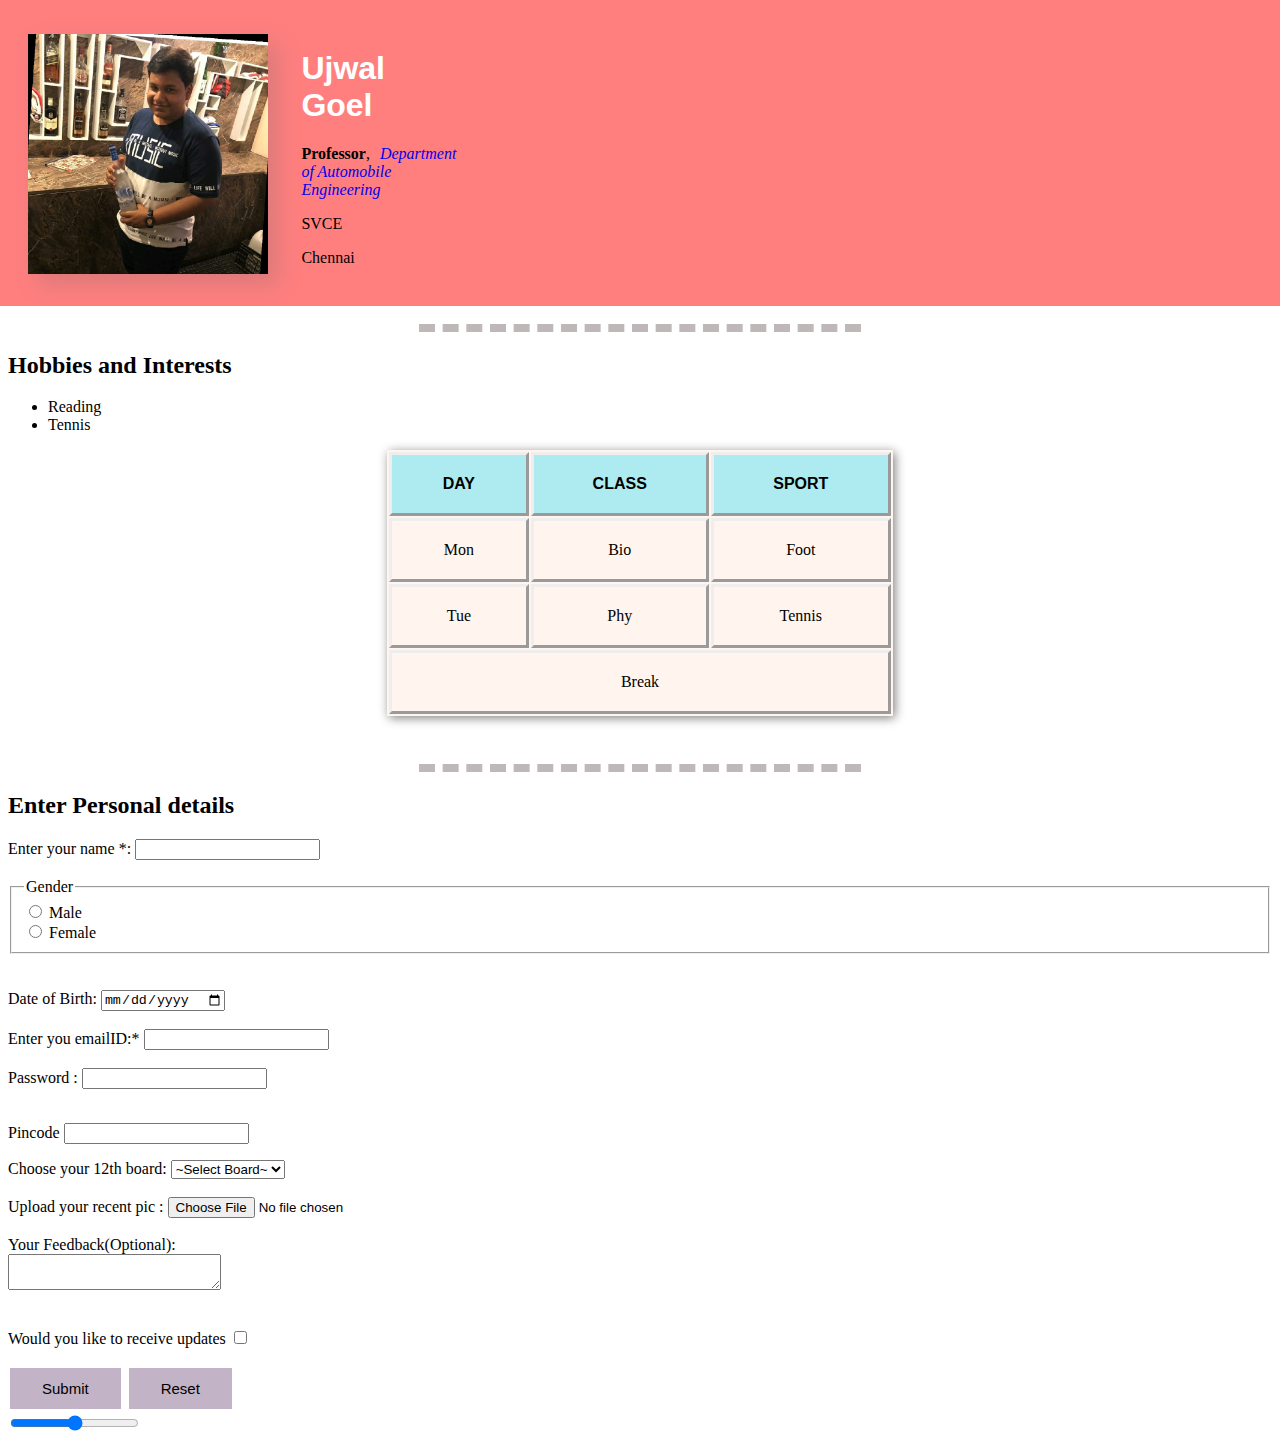
==== index.html @ 3b8c29b8 "Added files" ====
<!DOCTYPE html>
<html lang="en" dir="ltr">

<head>
  <meta charset="utf-8">
  <title>Dynamo's Page</title>
  <link rel="stylesheet" href="css/style.css">
</head>
<body>
  <table class="imp">
    <tr>
      <td><img src="1591550736437.jpg" alt="Ujjwal photo" height="240" width="240"></td>
      <td class="prof">
        <h1>Ujwal Goel</h1>
        <p><b>Professor</b>,<em><a href="#" target="_blank">Department of Automobile Engineering</a></em></p>
        <p>SVCE</p>
        <p>Chennai</p>
      </td>
    </tr>
  </table>
  <hr>
  <h2>Hobbies and Interests</h2>
  <ul>
    <li>Reading</li>
    <li>Tennis</li>
  </ul>
  <center>
  <table class="tab">
    <thead align=center>
      <tr>
        <th>day</th>
        <th>class</th>
        <th>sport</th>
      </tr>
    </thead>
    <tbody align=center>
      <tr>
        <td>mon</td>
        <td>bio</td>
        <td>foot</td>
      </tr>
      <tr>
        <td>tue</td>
        <td>phy</td>
        <td>tennis</td>
      </tr>
      <tr>
        <td colspan="3">break</td>
      </tr>
    </tbody>
  </table></center><br>
  <hr>
  <h2>Enter Personal details</h2>
  <form class="" action="index.html" method="post">
    <label for="name">Enter your name *:</label>
    <input type="text" name="name" value="" required><br><br>
    <fieldset>
      <legend>Gender</legend>
      <input type="radio" name="gender" value="male">
      <label for="gender">Male</label><br>
      <input type="radio" name="gender" value="female">
      <label for="gender">Female</label>
    </fieldset><br><br>
    <label for="dob">Date of Birth:</label>
    <input type="date" name="dob" value=""><br><br>
    <label for="email">Enter you emailID:* </label>
    <input type="email" name="emailID" value="" required><br><br>
    <label for="">Password :</label>
    <input type="password" name="Password" value=""><br><br>
    <p>Pincode <input type="number" name="Pincode" value=""> </p>
    <label for="">Choose your 12th board:</label>
    <select class="12board" name="12board">
      <option value="">~Select Board~</option>
      <option value="cbse">CBSE</option>
      <option value="hsc">HSC</option>
    </select><br><br>
    <label for="file">Upload your recent pic :</label>
    <input type="file" name="" value=""><br><br>
    <label for="text">Your Feedback(Optional):</label><br>
    <textarea name="feedback" rows="" cols="24"></textarea><br><br>
    <p>Would you like to receive updates <input type="checkbox" name="check" value="yes"> </p>
    <input type="submit" name="submit" value="Submit">
    <input type="reset" name="reset" value="Reset"><br>
    <input type="range" name="" value="Mood">
  </form>
</body>

</html>
---- css/style.css ----
.imp{
    background-color: rgba(255, 0, 0, 0.5);
    padding-left: 30px;
    padding-top: 30px;
    padding-bottom: 20px;
    margin: -1%;
  }
  .imp td a{
    padding-left: 10px;
    text-decoration: none;
  }
  th {
    background-color: rgba(166, 233, 241, 0.925);
    padding: 20px;
    text-transform: uppercase;
    border-style: outset;
    font-family:-apple-system, BlinkMacSystemFont, 'Segoe UI', Roboto, Oxygen, Ubuntu, Cantarell, 'Open Sans', 'Helvetica Neue', sans-serif;
  }

  h1 {
    font-family: -apple-system, BlinkMacSystemFont, 'Segoe UI', Roboto, Oxygen, Ubuntu, Cantarell, 'Open Sans', 'Helvetica Neue', sans-serif;
    color: rgb(255, 255, 255);
    font-style: normal;
  }
  img{
    background-attachment: scroll;
    box-shadow: 10px 10px 20px rgba(114, 108, 108, 0.26);
  }
  .tab{
    border-style:none;
    background-color: seashell;
    text-transform: capitalize;
    height: 50%;
    width: 40%;
    box-shadow: 2px 2px 10px grey;
  }
  .tab td{
    padding: 20px;
    border-style:outset;
  }
  input[type=submit] ,input[type=reset] {
    background-color: rgba(190, 173, 194, 0.925);
    border: none;
    padding: 12px 32px;
    margin: 4px 2px;
    font-family: Arial, Helvetica, sans-serif;
    font-size: 15px;
    cursor: point;
  }
  th:hover,input[type=reset]:hover,input[type=submit]:hover{
    color: rgb(58, 152, 168);
  }
.prof{
  padding-left: 30px;
  padding-right: 1000px;
}
hr{
  border-style:none;
  border-top-style: dashed;
  height: 0px;
  width: 35%;
  border-color: rgba(99, 83, 83, 0.808);
  border-width: 8px;
  margin-top: 30px;
  opacity: 50%;
}
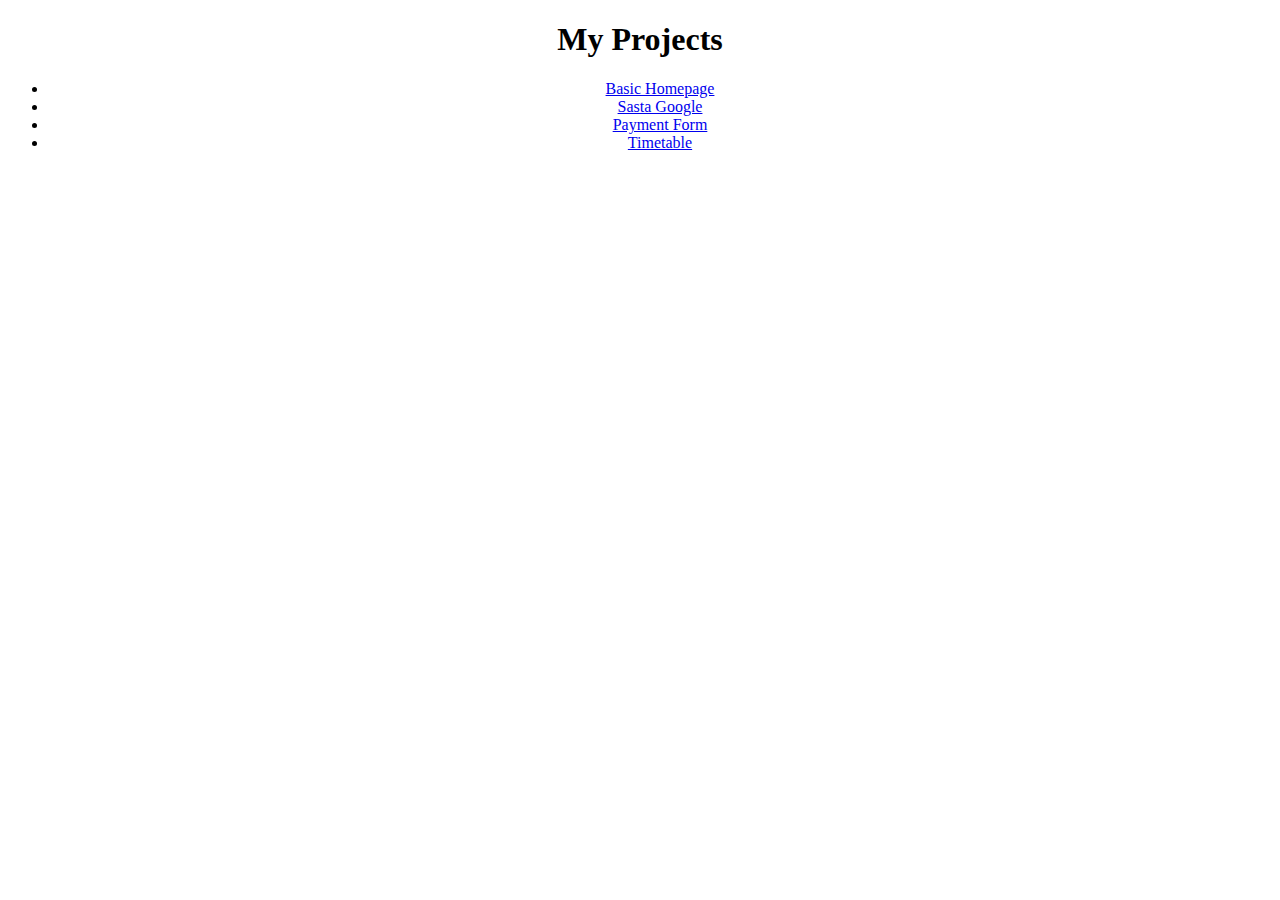
==== commit 70a7a305: "updated" ====
--- a/index.html
+++ b/index.html
@@ -1,88 +1,20 @@
 <!DOCTYPE html>
-<html lang="en" dir="ltr">
-
+<html lang="en">
 <head>
-  <meta charset="utf-8">
-  <title>Dynamo's Page</title>
-  <link rel="stylesheet" href="css/style.css">
+    <meta charset="UTF-8">
+    <meta http-equiv="X-UA-Compatible" content="IE=edge">
+    <meta name="viewport" content="width=device-width, initial-scale=1.0">
+    <title>Homepage</title>
 </head>
 <body>
-  <table class="imp">
-    <tr>
-      <td><img src="1591550736437.jpg" alt="Ujjwal photo" height="240" width="240"></td>
-      <td class="prof">
-        <h1>Ujwal Goel</h1>
-        <p><b>Professor</b>,<em><a href="#" target="_blank">Department of Automobile Engineering</a></em></p>
-        <p>SVCE</p>
-        <p>Chennai</p>
-      </td>
-    </tr>
-  </table>
-  <hr>
-  <h2>Hobbies and Interests</h2>
-  <ul>
-    <li>Reading</li>
-    <li>Tennis</li>
-  </ul>
-  <center>
-  <table class="tab">
-    <thead align=center>
-      <tr>
-        <th>day</th>
-        <th>class</th>
-        <th>sport</th>
-      </tr>
-    </thead>
-    <tbody align=center>
-      <tr>
-        <td>mon</td>
-        <td>bio</td>
-        <td>foot</td>
-      </tr>
-      <tr>
-        <td>tue</td>
-        <td>phy</td>
-        <td>tennis</td>
-      </tr>
-      <tr>
-        <td colspan="3">break</td>
-      </tr>
-    </tbody>
-  </table></center><br>
-  <hr>
-  <h2>Enter Personal details</h2>
-  <form class="" action="index.html" method="post">
-    <label for="name">Enter your name *:</label>
-    <input type="text" name="name" value="" required><br><br>
-    <fieldset>
-      <legend>Gender</legend>
-      <input type="radio" name="gender" value="male">
-      <label for="gender">Male</label><br>
-      <input type="radio" name="gender" value="female">
-      <label for="gender">Female</label>
-    </fieldset><br><br>
-    <label for="dob">Date of Birth:</label>
-    <input type="date" name="dob" value=""><br><br>
-    <label for="email">Enter you emailID:* </label>
-    <input type="email" name="emailID" value="" required><br><br>
-    <label for="">Password :</label>
-    <input type="password" name="Password" value=""><br><br>
-    <p>Pincode <input type="number" name="Pincode" value=""> </p>
-    <label for="">Choose your 12th board:</label>
-    <select class="12board" name="12board">
-      <option value="">~Select Board~</option>
-      <option value="cbse">CBSE</option>
-      <option value="hsc">HSC</option>
-    </select><br><br>
-    <label for="file">Upload your recent pic :</label>
-    <input type="file" name="" value=""><br><br>
-    <label for="text">Your Feedback(Optional):</label><br>
-    <textarea name="feedback" rows="" cols="24"></textarea><br><br>
-    <p>Would you like to receive updates <input type="checkbox" name="check" value="yes"> </p>
-    <input type="submit" name="submit" value="Submit">
-    <input type="reset" name="reset" value="Reset"><br>
-    <input type="range" name="" value="Mood">
-  </form>
+    <center>
+        <h1>My Projects</h1>
+        <ul>
+            <li><a href="mypage.html" target="_blank" rel="noopener noreferrer">Basic Homepage</a> </li>
+            <li><a href="samplw.html" target="_blank" rel="noopener noreferrer">Sasta Google</a></li>
+            <li><a href="forms.html" target="_blank" rel="noopener noreferrer">Payment Form</a></li>
+            <li><a href="SEM 4 CH TT.html" target="_blank" rel="noopener noreferrer">Timetable</a></li>
+        </ul>
+    </center>
 </body>
-
-</html>
+</html>